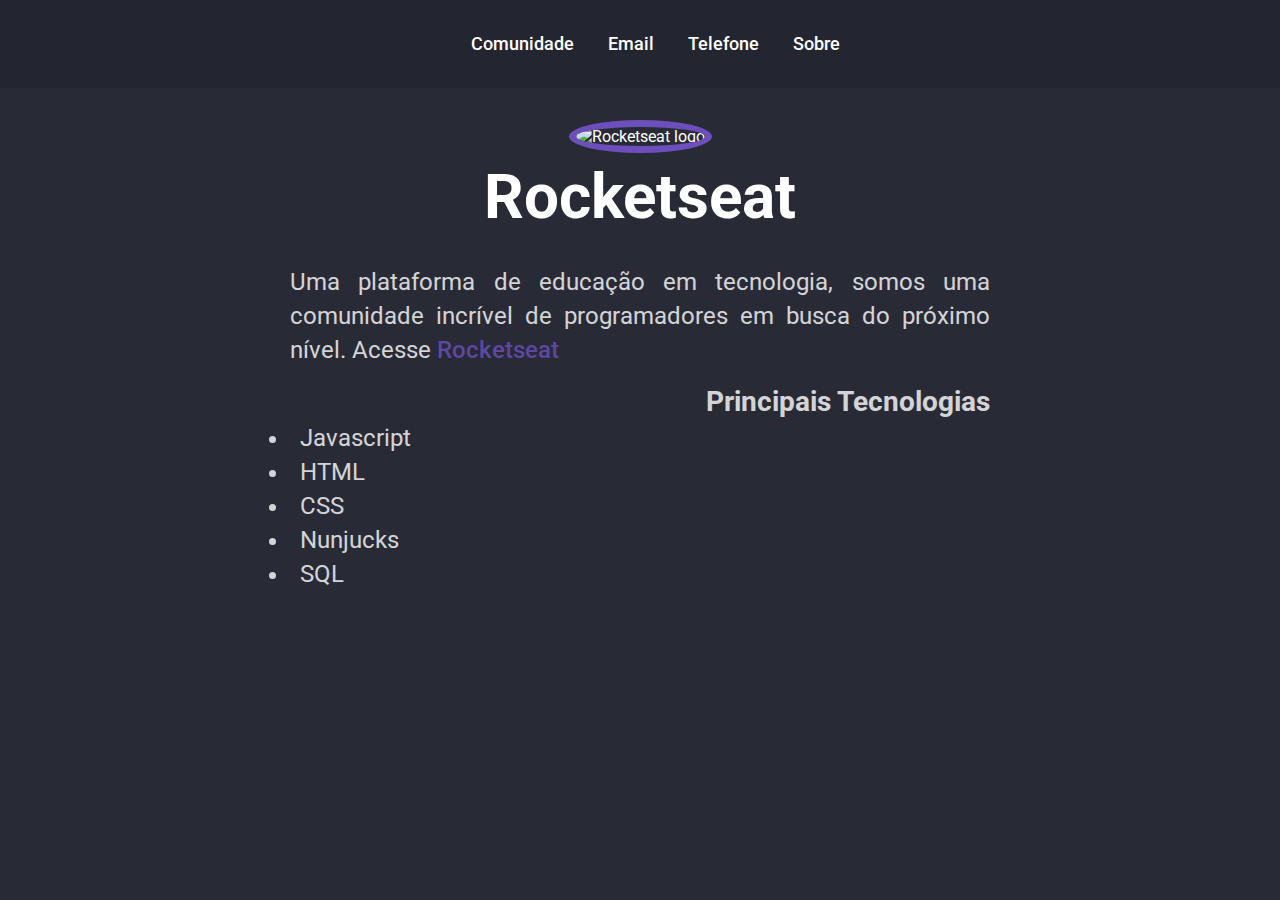
==== desafio-02/index.html @ 4d57b2e4 "Desafios 02 pt.2 / Página de Descrição" ====
<!DOCTYPE html>
<html lang="pt-br">
<head>
    <meta charset="UTF-8">
    <meta name="viewport" content="width=device-width, initial-scale=1.0">
    <link rel="shortcut icon" href="./icons/favicon.ico" type="image/x-icon">
    
    <title>Rocketseat</title>

    <link rel="stylesheet" href="styles.css">
</head>
<body>
    <header>
        <div>
            <a href="https://discordapp.com/invite/gCRAFhc">Comunidade</a>
            <a href="mailto:oi@rocketseat.com.br">Email</a>
            <a href="tel:+5547992078767">Telefone</a>
            <a href="https://rocketseat.com.br">Sobre</a>

        </div>
    </header>
    <div id="wrapper">
        <img src="https://rocketseat.gallerycdn.vsassets.io/extensions/rocketseat/rocketseatreactnative/3.0.1/1588456740326/Microsoft.VisualStudio.Services.Icons.Default" alt="Rocketseat logo">

        <h1>Rocketseat</h1>

        <p>Uma plataforma de educação em tecnologia, somos uma comunidade incrível de programadores em busca do próximo nível. Acesse <a href="http://rocketseat.com.br" target="_blank" rel="noopener noreferrer">Rocketseat</a></p>

        <div class="list">
            <h3>Principais Tecnologias</h3>
        <ul>
            <li>Javascript</li>
            <li>HTML</li>
            <li>CSS</li>
            <li>Nunjucks</li>
            <li>SQL</li>
        </ul>
        </div>
    </div>
    <div id="footer-links" class="links">
        <a href="http://" target="_blank" rel="noopener noreferrer"></a>
    </div>
</body>
</html>
---- desafio-02/styles.css ----
@charset "UTF-8";

@import "https://fonts.googleapis.com/css2?family=Roboto:wght@400;500;700&display=swap";

:root {
    --color-rocket: #6c4fbb;
}

* {
    margin: 0;
    padding: 0;
    border: 0;

    box-sizing: border-box;
}

body {
    background-color: #282a36;

    font-family: 'Roboto', sans-serif;

    color: white;
}

header {
    padding: 30px;

    background-color: rgba(0, 0, 0, 0.1);
}

header div {
    text-align: center;
}

header div a {
    text-decoration: none;

    color: white;

    font-size: 18px;
    line-height: 28px;
    font-weight: 500;

    margin-left: 30px;
    
    /* border-bottom: var(--color-rocket) solid 2px; */
}

header div a:hover {
    color: var(--color-rocket);
    transition: ease .3s;
}

#wrapper {
    text-align: center;

    padding: 32px;
}

#wrapper img {
    height: 400px;

    border-radius: 50%;

    border: 7px solid var(--color-rocket);

    margin-bottom: 8px;
}

#wrapper h1 {
    font-size: 62px;
    line-height: 72px;

    margin-bottom: 32px;
}

#wrapper p {
    opacity: 0.8;
    
    font-size: 24px;
    line-height: 34px;

    max-width: 700px;

    margin: 0 auto;

    /* text-indent: px; */
    text-align: justify;

    margin-bottom: 16px;
}

#wrapper p a {
    text-decoration: none;

    color: var(--color-rocket);

    font-weight: 500;

    
    transition: all .3s ease;
}

#wrapper p a:hover {
    color: white;

    border-bottom: 2px solid var(--color-rocket);
}

#wrapper .list {
    opacity: 0.8;
    
    max-width: 700px;

    margin: 0 auto;

    font-size: 24px;
    line-height: 34px;

    display: flex;
    flex-direction: column;

}

.list h3 {
    display: flex;


    font-size: 28px;
    line-height: 38px;

    justify-content: right;

}

.list ul {
    display: flex;
    flex-direction: column;
    align-items: baseline;
    justify-content: space-around;

    list-style: disc;

    text-indent: 10px;
}

.list ul li {

    justify-content: start;

    list-style: disc;
}
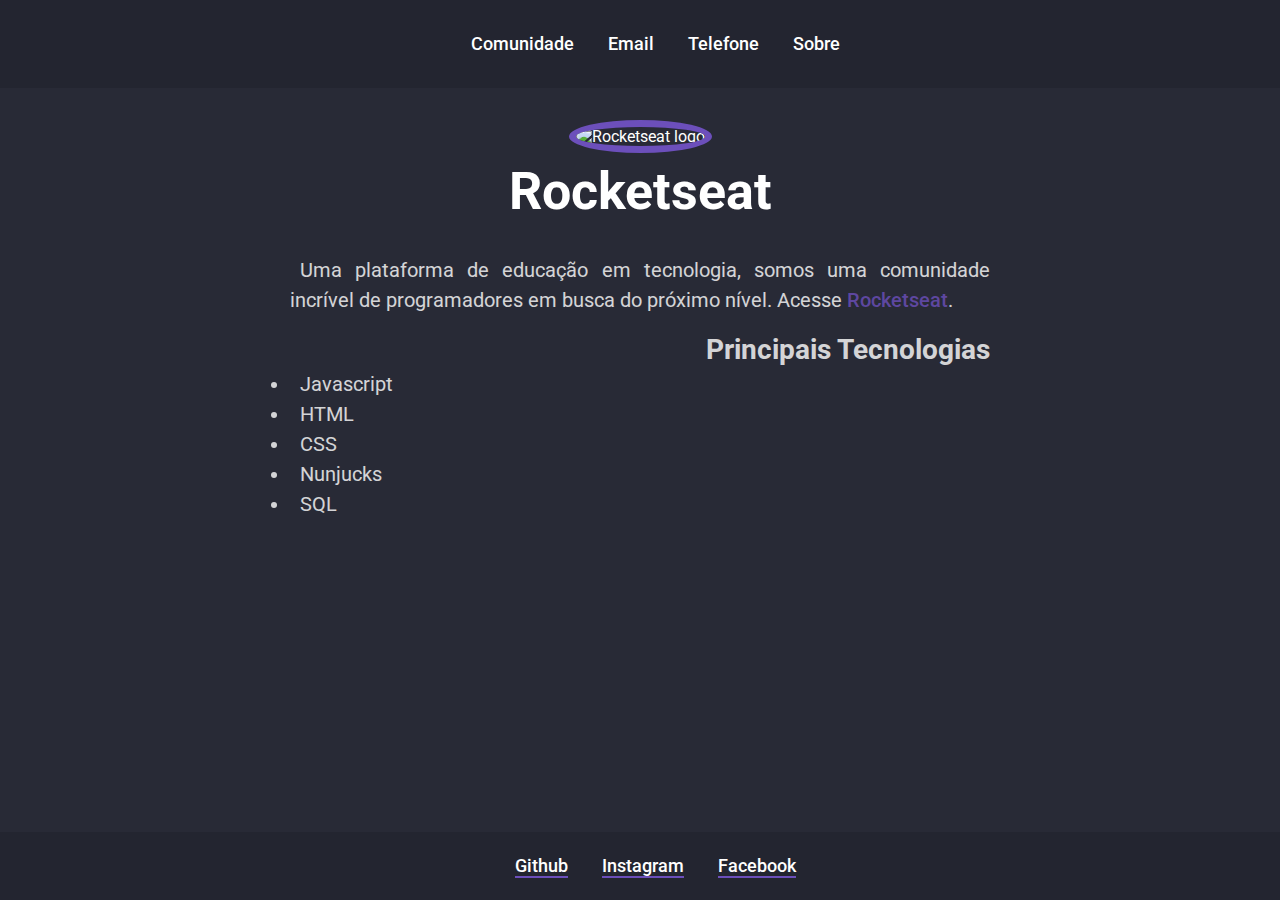
==== commit 6a11dc85: "desafio-02/Desafios 02 pt.2 / Página de Descrição" ====
--- a/desafio-02/index.html
+++ b/desafio-02/index.html
@@ -11,7 +11,7 @@
 </head>
 <body>
     <header>
-        <div>
+        <div class="links">
             <a href="https://discordapp.com/invite/gCRAFhc">Comunidade</a>
             <a href="mailto:oi@rocketseat.com.br">Email</a>
             <a href="tel:+5547992078767">Telefone</a>
@@ -19,12 +19,13 @@
 
         </div>
     </header>
+
     <div id="wrapper">
         <img src="https://rocketseat.gallerycdn.vsassets.io/extensions/rocketseat/rocketseatreactnative/3.0.1/1588456740326/Microsoft.VisualStudio.Services.Icons.Default" alt="Rocketseat logo">
 
         <h1>Rocketseat</h1>
 
-        <p>Uma plataforma de educação em tecnologia, somos uma comunidade incrível de programadores em busca do próximo nível. Acesse <a href="http://rocketseat.com.br" target="_blank" rel="noopener noreferrer">Rocketseat</a></p>
+        <p>Uma plataforma de educação em tecnologia, somos uma comunidade incrível de programadores em busca do próximo nível. Acesse <a href="http://rocketseat.com.br" target="_blank" rel="noopener noreferrer">Rocketseat</a>.</p>
 
         <div class="list">
             <h3>Principais Tecnologias</h3>
@@ -37,8 +38,11 @@
         </ul>
         </div>
     </div>
+
     <div id="footer-links" class="links">
-        <a href="http://" target="_blank" rel="noopener noreferrer"></a>
+        <a href="https://github.com/rocketseat/" target="_blank">Github</a>
+        <a href="https://www.instagram.com/rocketseat_oficial/" target="_blank">Instagram</a>
+        <a href="https://www.facebook.com/rocketseat/" target="_blank">Facebook</a>
     </div>
 </body>
 </html>--- a/desafio-02/styles.css
+++ b/desafio-02/styles.css
@@ -28,11 +28,11 @@
     background-color: rgba(0, 0, 0, 0.1);
 }
 
-header div {
+.links {
     text-align: center;
 }
 
-header div a {
+.links a {
     text-decoration: none;
 
     color: white;
@@ -46,7 +46,7 @@
     /* border-bottom: var(--color-rocket) solid 2px; */
 }
 
-header div a:hover {
+.links a:hover {
     color: var(--color-rocket);
     transition: ease .3s;
 }
@@ -58,7 +58,7 @@
 }
 
 #wrapper img {
-    height: 400px;
+    height: 350px;
 
     border-radius: 50%;
 
@@ -68,8 +68,8 @@
 }
 
 #wrapper h1 {
-    font-size: 62px;
-    line-height: 72px;
+    font-size: 52px;
+    line-height: 62px;
 
     margin-bottom: 32px;
 }
@@ -77,16 +77,15 @@
 #wrapper p {
     opacity: 0.8;
     
-    font-size: 24px;
-    line-height: 34px;
+    font-size: 20px;
+    line-height: 30px;
 
     max-width: 700px;
 
+    text-indent: 10px;
+    text-align: justify;
+    
     margin: 0 auto;
-
-    /* text-indent: px; */
-    text-align: justify;
-
     margin-bottom: 16px;
 }
 
@@ -97,7 +96,6 @@
 
     font-weight: 500;
 
-    
     transition: all .3s ease;
 }
 
@@ -114,8 +112,8 @@
 
     margin: 0 auto;
 
-    font-size: 24px;
-    line-height: 34px;
+    font-size: 20px;
+    line-height: 30px;
 
     display: flex;
     flex-direction: column;
@@ -150,3 +148,21 @@
 
     list-style: disc;
 }
+
+#footer-links {
+    position: absolute;
+
+    bottom: 0;
+
+    width: 100%;
+
+    padding: 20px;
+
+    background-color: rgba(0,0,0,0.1);
+    
+}
+
+#footer-links a {
+    border-bottom: 2px solid var(--color-rocket);
+}
+
